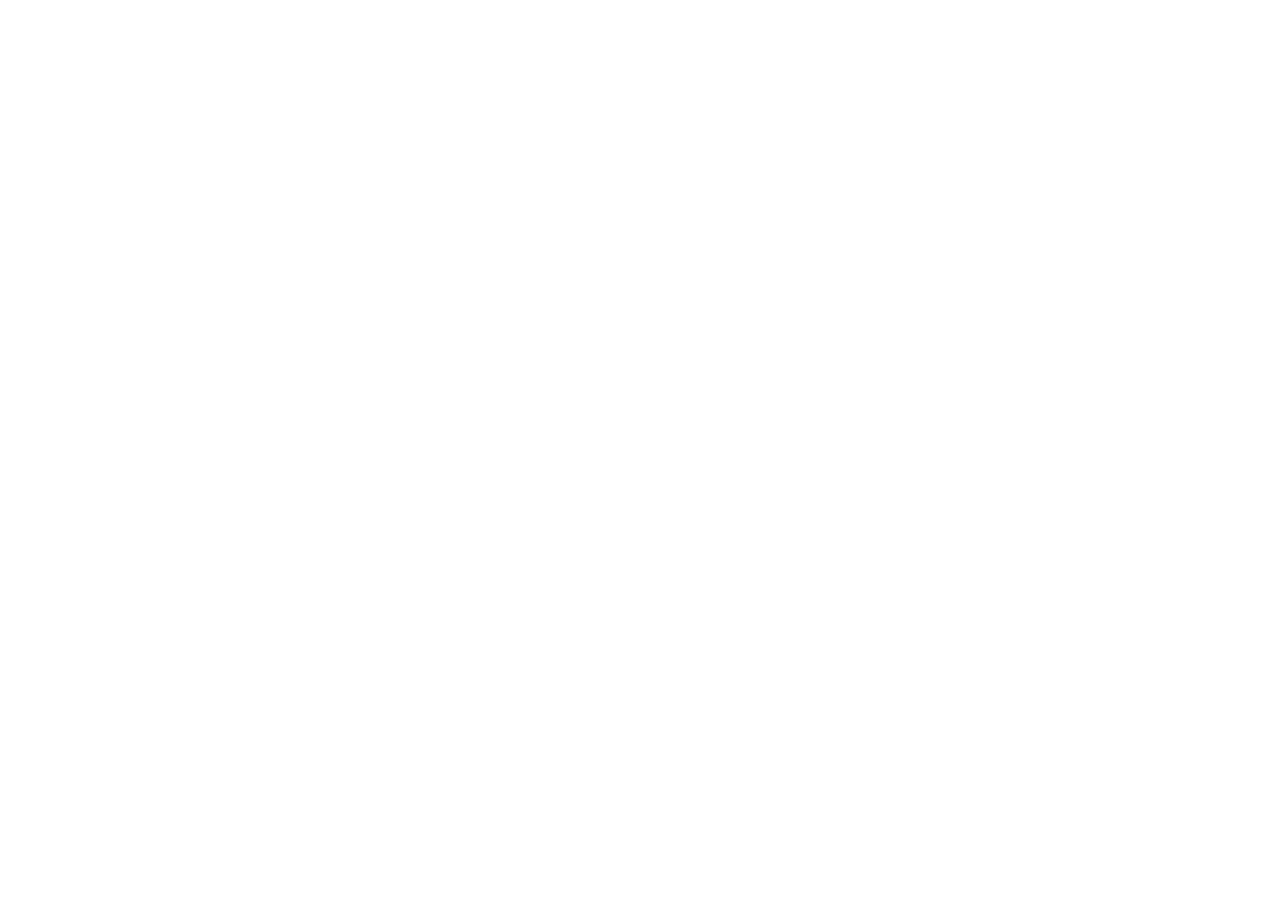
==== index.html @ 8634beac "Creando el documento HTML inicial" ====
<!DOCTYPE html>
<html lang="es">
  <head>
    <meta charset="UTF-8" />
    <meta name="viewport" content="width=device-width, initial-scale=1.0" />
    <title>Catalogo de Productos</title>
  </head>
  <body>

  </body>
</html>
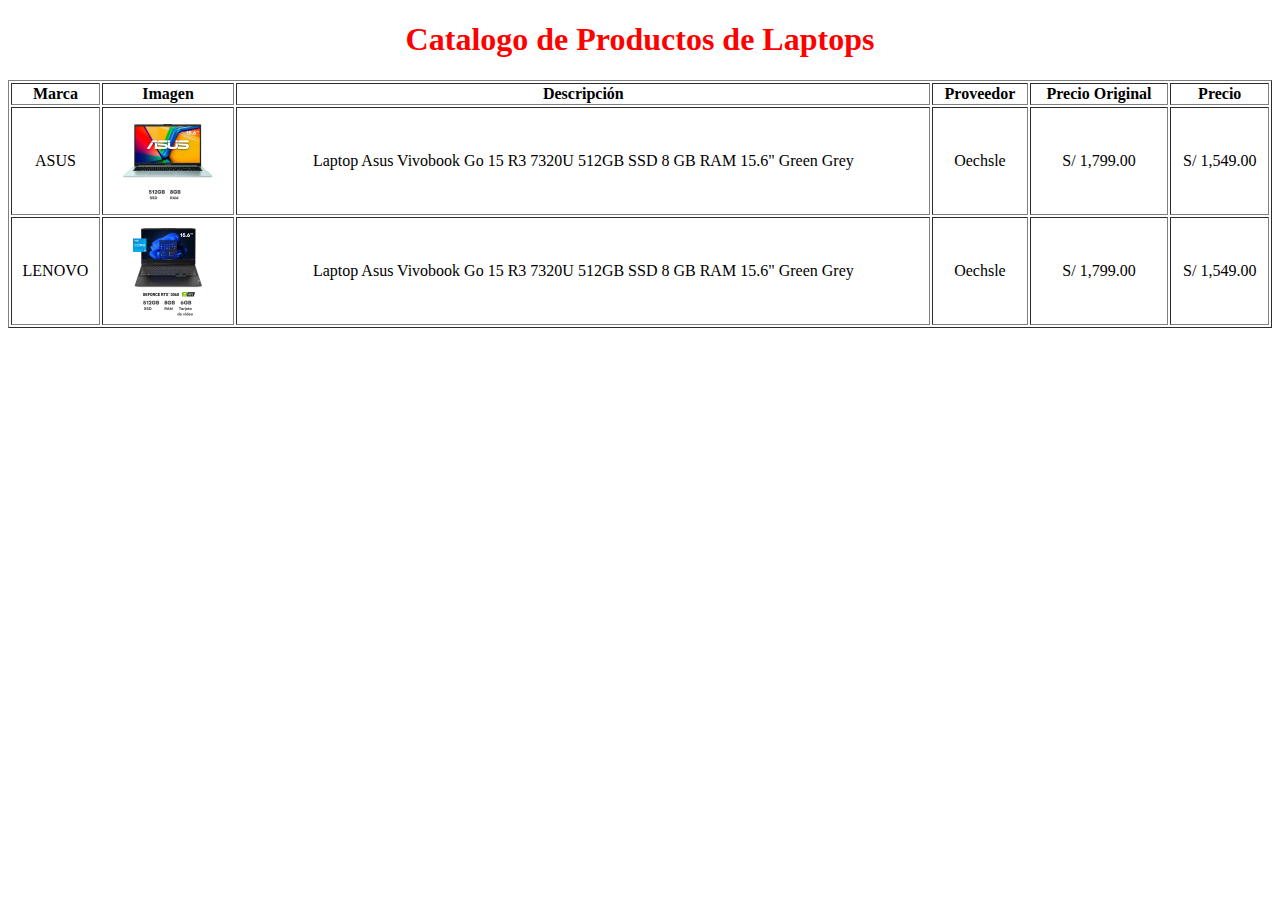
==== commit 22712d08: "Agregando el catalogo con imagenes" ====
--- a/index.html
+++ b/index.html
@@ -4,8 +4,36 @@
     <meta charset="UTF-8" />
     <meta name="viewport" content="width=device-width, initial-scale=1.0" />
     <title>Catalogo de Productos</title>
+    <link rel="stylesheet" href="/css/styles.css">
   </head>
   <body>
+    <h1>Catalogo de Productos de Laptops</h1>
+    <table border="1">
+      <tr>
+        <th>Marca</th>
+        <th>Imagen</th>
+        <th>Descripción</th>
+        <th>Proveedor</th>
+        <th>Precio Original</th>
+        <th>Precio</th>
+      </tr>
+      <tr>
+        <td>ASUS</td>
+        <td><img src="/imagenes/Laptop_ASUS01.webp" alt="Laptop ASUS" width="100px"></td>
+        <td>Laptop Asus Vivobook Go 15 R3 7320U 512GB SSD 8 GB RAM 15.6" Green Grey</td>
+        <td>Oechsle</td>
+        <td>S/ 1,799.00</td>
+        <td>S/ 1,549.00</td>
+      </tr>
+      <tr>
+        <td>LENOVO</td>
+        <td><img src="/imagenes/Laptop_LENOVO01.png" alt="Laptop ASUS" width="100px"></td>
+        <td>Laptop Asus Vivobook Go 15 R3 7320U 512GB SSD 8 GB RAM 15.6" Green Grey</td>
+        <td>Oechsle</td>
+        <td>S/ 1,799.00</td>
+        <td>S/ 1,549.00</td>
+      </tr>
+    </table>
 
   </body>
 </html>
--- a/css/styles.css
+++ b/css/styles.css
@@ -0,0 +1,9 @@
+h1 {
+  color: red;
+  text-align: center;
+}
+
+table {
+  width: 100%;
+  text-align: center;
+}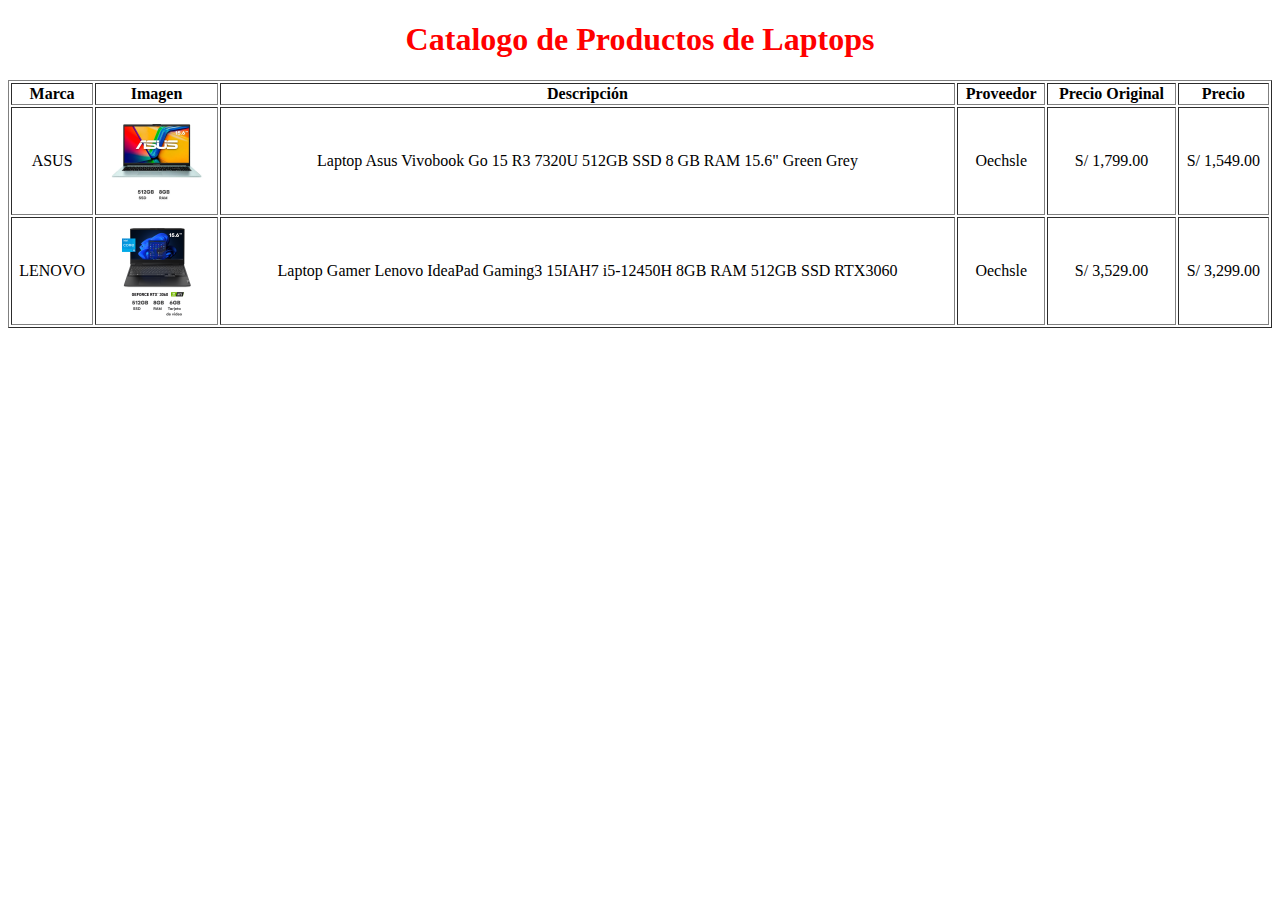
==== commit aad116fc: "Modificando precio de productos" ====
--- a/index.html
+++ b/index.html
@@ -28,10 +28,10 @@
       <tr>
         <td>LENOVO</td>
         <td><img src="/imagenes/Laptop_LENOVO01.png" alt="Laptop ASUS" width="100px"></td>
-        <td>Laptop Asus Vivobook Go 15 R3 7320U 512GB SSD 8 GB RAM 15.6" Green Grey</td>
+        <td>Laptop Gamer Lenovo IdeaPad Gaming3 15IAH7 i5-12450H 8GB RAM 512GB SSD RTX3060</td>
         <td>Oechsle</td>
-        <td>S/ 1,799.00</td>
-        <td>S/ 1,549.00</td>
+        <td>S/ 3,529.00</td>
+        <td>S/ 3,299.00</td>
       </tr>
     </table>
 
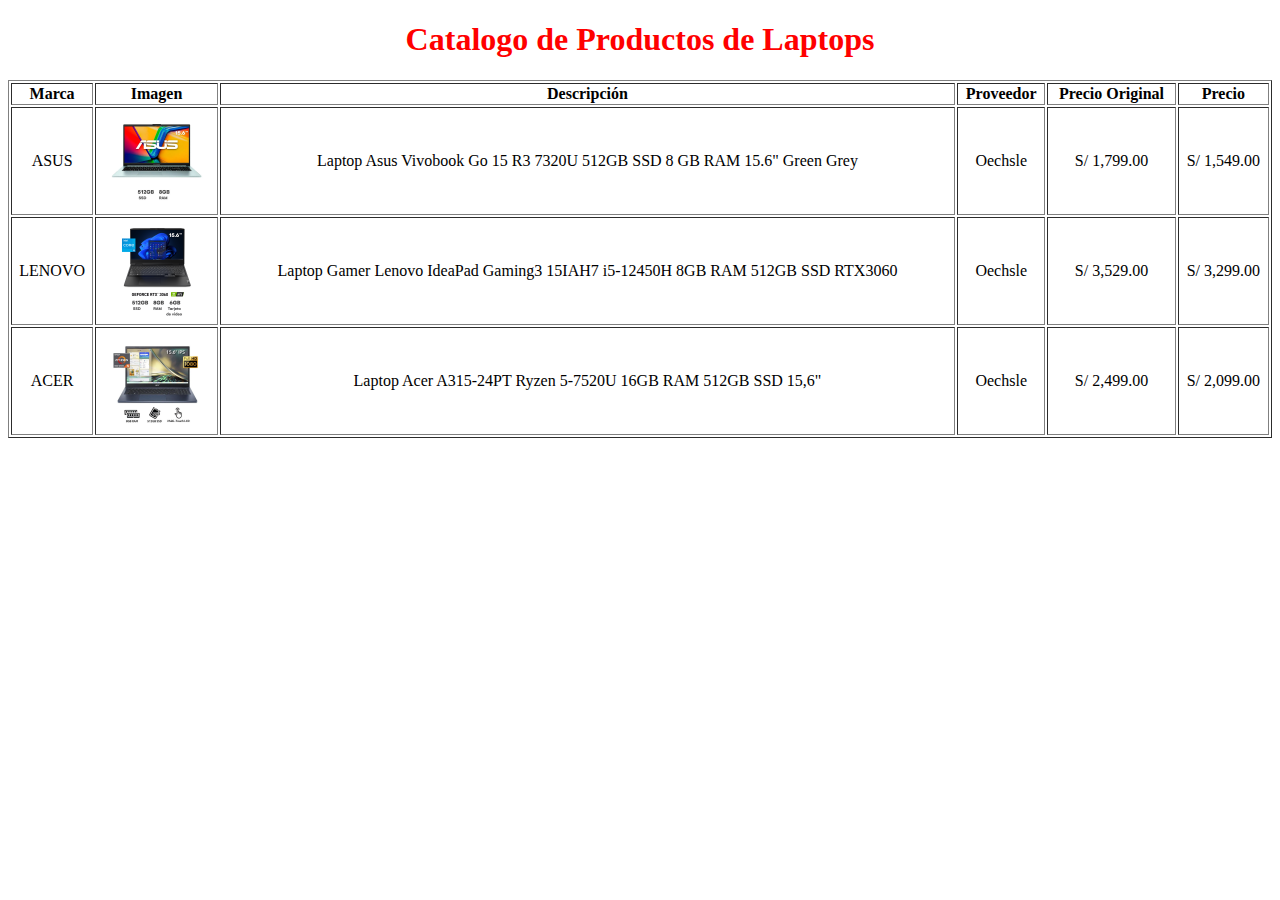
==== commit 4122d619: "Agregando un tercer producto con su imagen" ====
--- a/index.html
+++ b/index.html
@@ -27,12 +27,20 @@
       </tr>
       <tr>
         <td>LENOVO</td>
-        <td><img src="/imagenes/Laptop_LENOVO01.png" alt="Laptop ASUS" width="100px"></td>
+        <td><img src="/imagenes/Laptop_LENOVO01.png" alt="Laptop LENOVO" width="100px"></td>
         <td>Laptop Gamer Lenovo IdeaPad Gaming3 15IAH7 i5-12450H 8GB RAM 512GB SSD RTX3060</td>
         <td>Oechsle</td>
         <td>S/ 3,529.00</td>
         <td>S/ 3,299.00</td>
       </tr>
+      <tr>
+        <td>ACER</td>
+        <td><img src="/imagenes/Laptop_ACER01.webp" alt="Laptop ACER" width="100px"></td>
+        <td>Laptop Acer A315-24PT Ryzen 5-7520U 16GB RAM 512GB SSD 15,6"</td>
+        <td>Oechsle</td>
+        <td>S/ 2,499.00</td>
+        <td>S/ 2,099.00</td>
+      </tr>
     </table>
 
   </body>
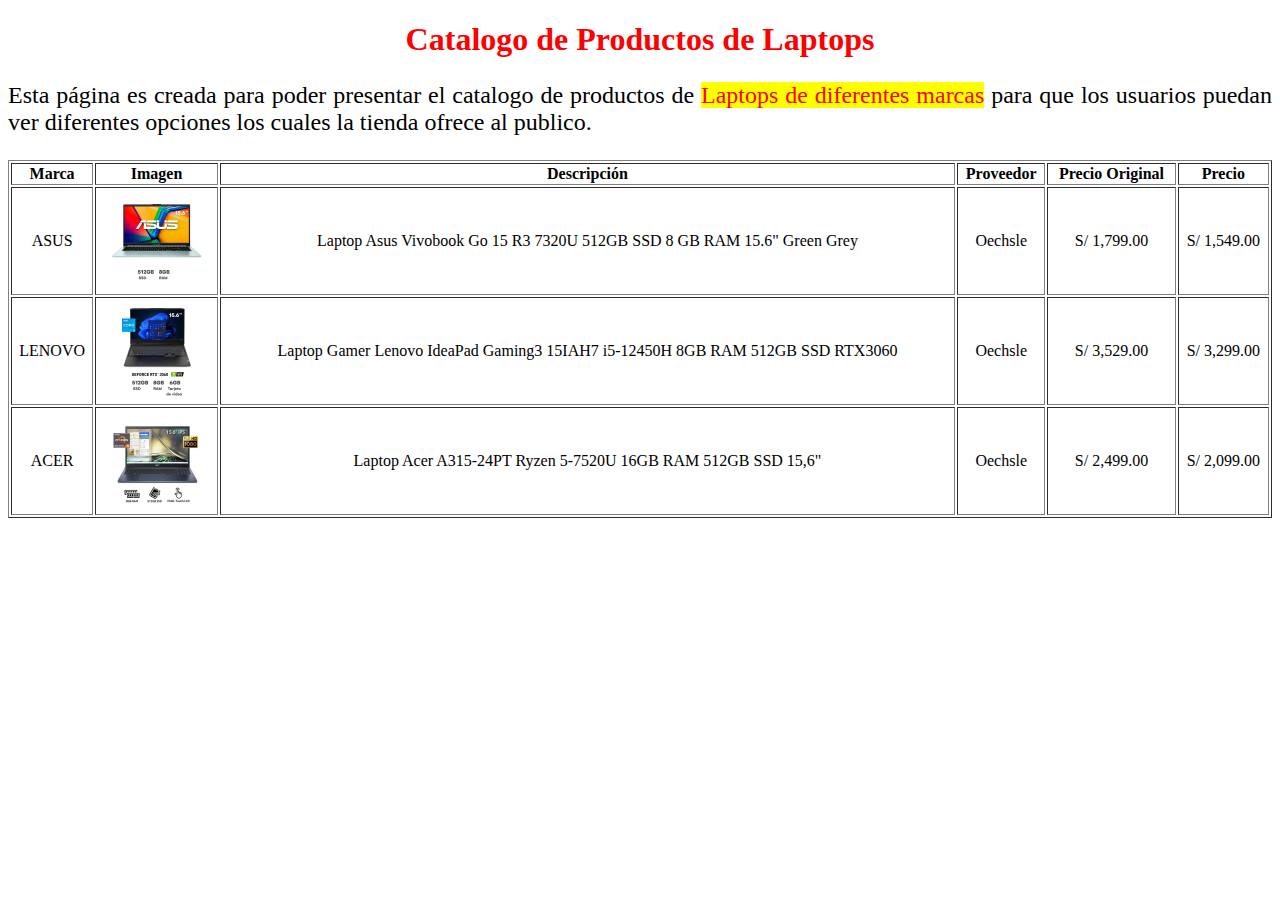
==== commit c76e51bc: "Agregando una pequeña descripción" ====
--- a/index.html
+++ b/index.html
@@ -8,6 +8,9 @@
   </head>
   <body>
     <h1>Catalogo de Productos de Laptops</h1>
+    <p>Esta página es creada para poder presentar el catalogo de productos de <span>Laptops de 
+      diferentes marcas</span> para que los usuarios puedan ver diferentes opciones los cuales
+      la tienda ofrece al publico.</p>
     <table border="1">
       <tr>
         <th>Marca</th>
--- a/css/styles.css
+++ b/css/styles.css
@@ -6,4 +6,14 @@
 table {
   width: 100%;
   text-align: center;
+}
+
+p {
+  font-size: 1.5em;
+  text-align: justify;
+}
+
+span {
+  background-color: yellow;
+  color: red;
 }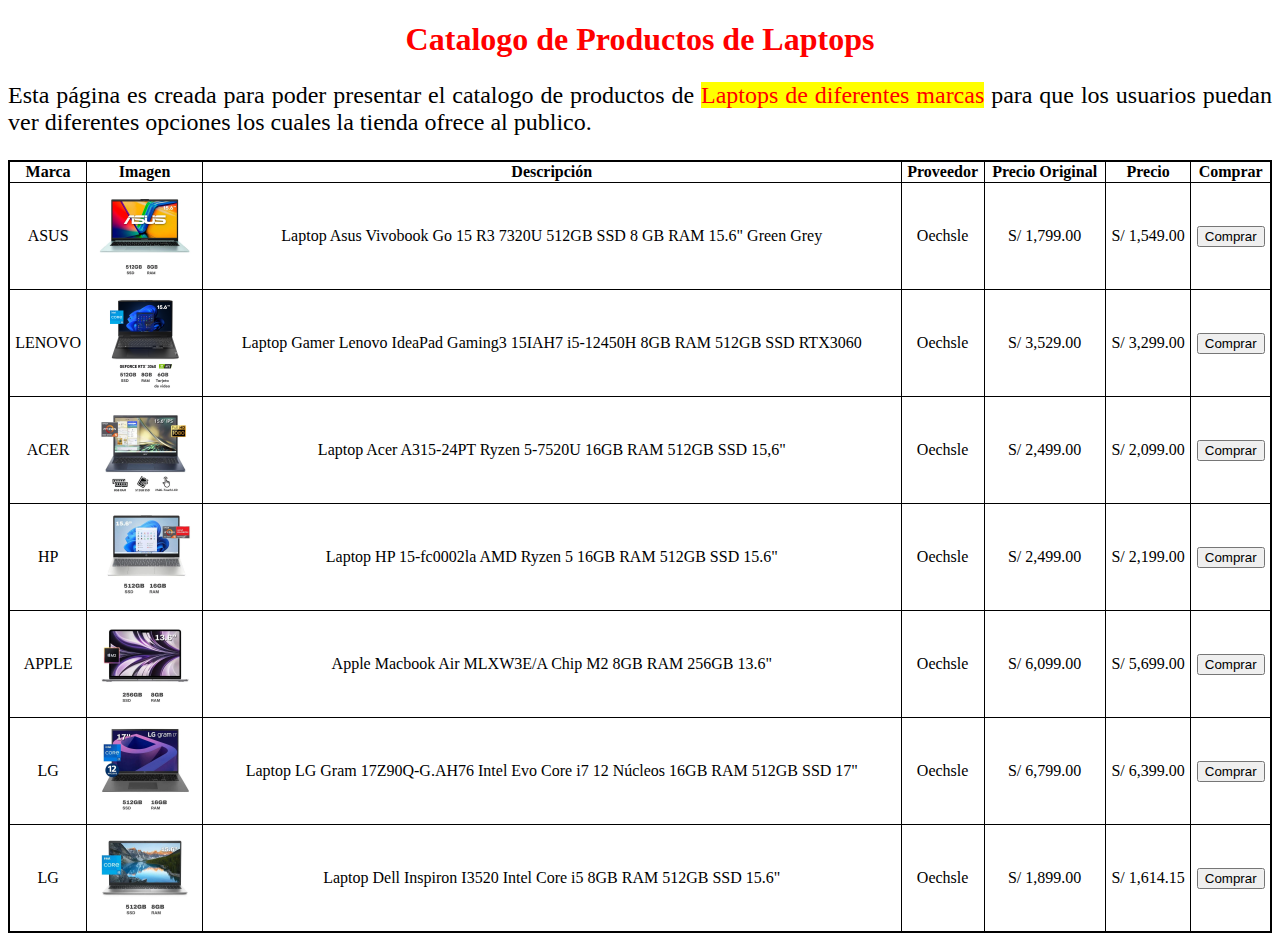
==== commit 4d59b6ec: "Agregando mas productos y boton para comprar" ====
--- a/index.html
+++ b/index.html
@@ -19,6 +19,7 @@
         <th>Proveedor</th>
         <th>Precio Original</th>
         <th>Precio</th>
+        <th>Comprar</th>
       </tr>
       <tr>
         <td>ASUS</td>
@@ -27,6 +28,7 @@
         <td>Oechsle</td>
         <td>S/ 1,799.00</td>
         <td>S/ 1,549.00</td>
+        <td><a href="comprado.html"><button>Comprar</button></a></td>
       </tr>
       <tr>
         <td>LENOVO</td>
@@ -35,6 +37,7 @@
         <td>Oechsle</td>
         <td>S/ 3,529.00</td>
         <td>S/ 3,299.00</td>
+        <td><a href="comprado.html"><button>Comprar</button></a></td>
       </tr>
       <tr>
         <td>ACER</td>
@@ -43,6 +46,43 @@
         <td>Oechsle</td>
         <td>S/ 2,499.00</td>
         <td>S/ 2,099.00</td>
+        <td><a href="comprado.html"><button>Comprar</button></a></td>
+      </tr>
+      <tr>
+        <td>HP</td>
+        <td><img src="/imagenes/Laptop_HP01.webp" alt="Laptop HP" width="100px"></td>
+        <td>Laptop HP 15-fc0002la AMD Ryzen 5 16GB RAM 512GB SSD 15.6"</td>
+        <td>Oechsle</td>
+        <td>S/ 2,499.00</td>
+        <td>S/ 2,199.00</td>
+        <td><a href="comprado.html"><button>Comprar</button></a></td>
+      </tr>
+      <tr>
+        <td>APPLE</td>
+        <td><img src="/imagenes/Laptop_APPLE01.webp" alt="Laptop APPLE" width="100px"></td>
+        <td>Apple Macbook Air MLXW3E/A Chip M2 8GB RAM 256GB 13.6"</td>
+        <td>Oechsle</td>
+        <td>S/ 6,099.00</td>
+        <td>S/ 5,699.00</td>
+        <td><a href="comprado.html"><button>Comprar</button></a></td>
+      </tr>
+      <tr>
+        <td>LG</td>
+        <td><img src="/imagenes/Laptop_LG01.webp" alt="Laptop LG" width="100px"></td>
+        <td>Laptop LG Gram 17Z90Q-G.AH76 Intel Evo Core i7 12 Núcleos 16GB RAM 512GB SSD 17"</td>
+        <td>Oechsle</td>
+        <td>S/ 6,799.00</td>
+        <td>S/ 6,399.00</td>
+        <td><a href="comprado.html"><button>Comprar</button></a></td>
+      </tr>
+      <tr>
+        <td>LG</td>
+        <td><img src="/imagenes/Laptop_DELL.webp" alt="Laptop DELL" width="100px"></td>
+        <td>Laptop Dell Inspiron I3520 Intel Core i5 8GB RAM 512GB SSD 15.6"</td>
+        <td>Oechsle</td>
+        <td>S/ 1,899.00</td>
+        <td>S/ 1,614.15</td>
+        <td><a href="comprado.html"><button>Comprar</button></a></td>
       </tr>
     </table>
 
--- a/css/styles.css
+++ b/css/styles.css
@@ -6,6 +6,8 @@
 table {
   width: 100%;
   text-align: center;
+  border-collapse: collapse; 
+  border: 2px solid black;
 }
 
 p {
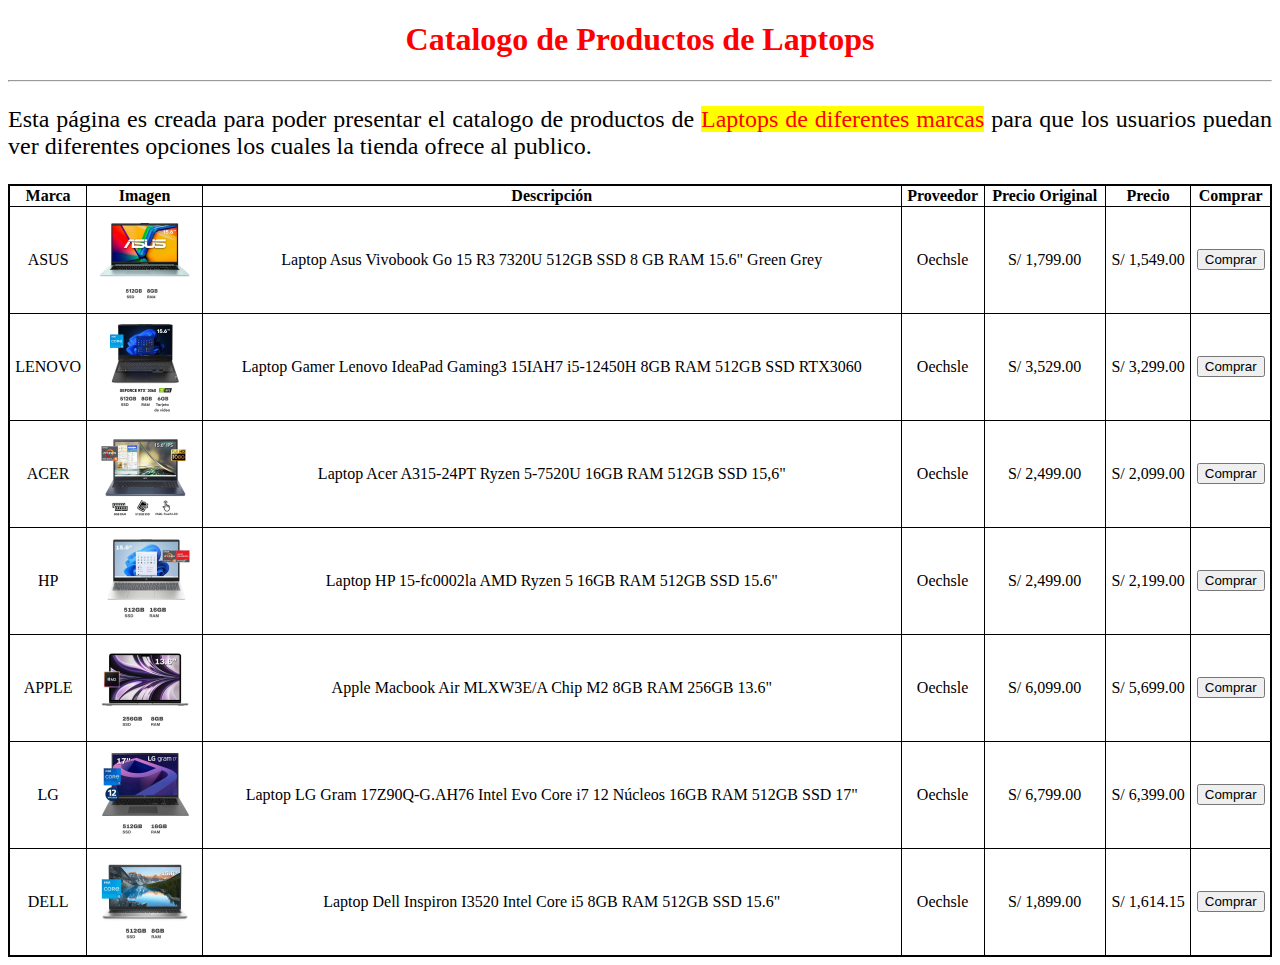
==== commit 6cacd392: "Modificando marca del ultimo producto del catalogo" ====
--- a/index.html
+++ b/index.html
@@ -7,10 +7,14 @@
     <link rel="stylesheet" href="/css/styles.css">
   </head>
   <body>
+    <!-- Titulo del catalogo de productos -->
     <h1>Catalogo de Productos de Laptops</h1>
+    <hr/>
+    <!-- Descripción para el catalogo de productos -->
     <p>Esta página es creada para poder presentar el catalogo de productos de <span>Laptops de 
       diferentes marcas</span> para que los usuarios puedan ver diferentes opciones los cuales
       la tienda ofrece al publico.</p>
+    <!-- Tabla de productos del catalogo de productos -->
     <table border="1">
       <tr>
         <th>Marca</th>
@@ -76,7 +80,7 @@
         <td><a href="comprado.html"><button>Comprar</button></a></td>
       </tr>
       <tr>
-        <td>LG</td>
+        <td>DELL</td>
         <td><img src="/imagenes/Laptop_DELL.webp" alt="Laptop DELL" width="100px"></td>
         <td>Laptop Dell Inspiron I3520 Intel Core i5 8GB RAM 512GB SSD 15.6"</td>
         <td>Oechsle</td>
@@ -85,6 +89,6 @@
         <td><a href="comprado.html"><button>Comprar</button></a></td>
       </tr>
     </table>
-
   </body>
+  <!-- Creado por: Cesar Roberto Ancco Ruelas -->
 </html>
